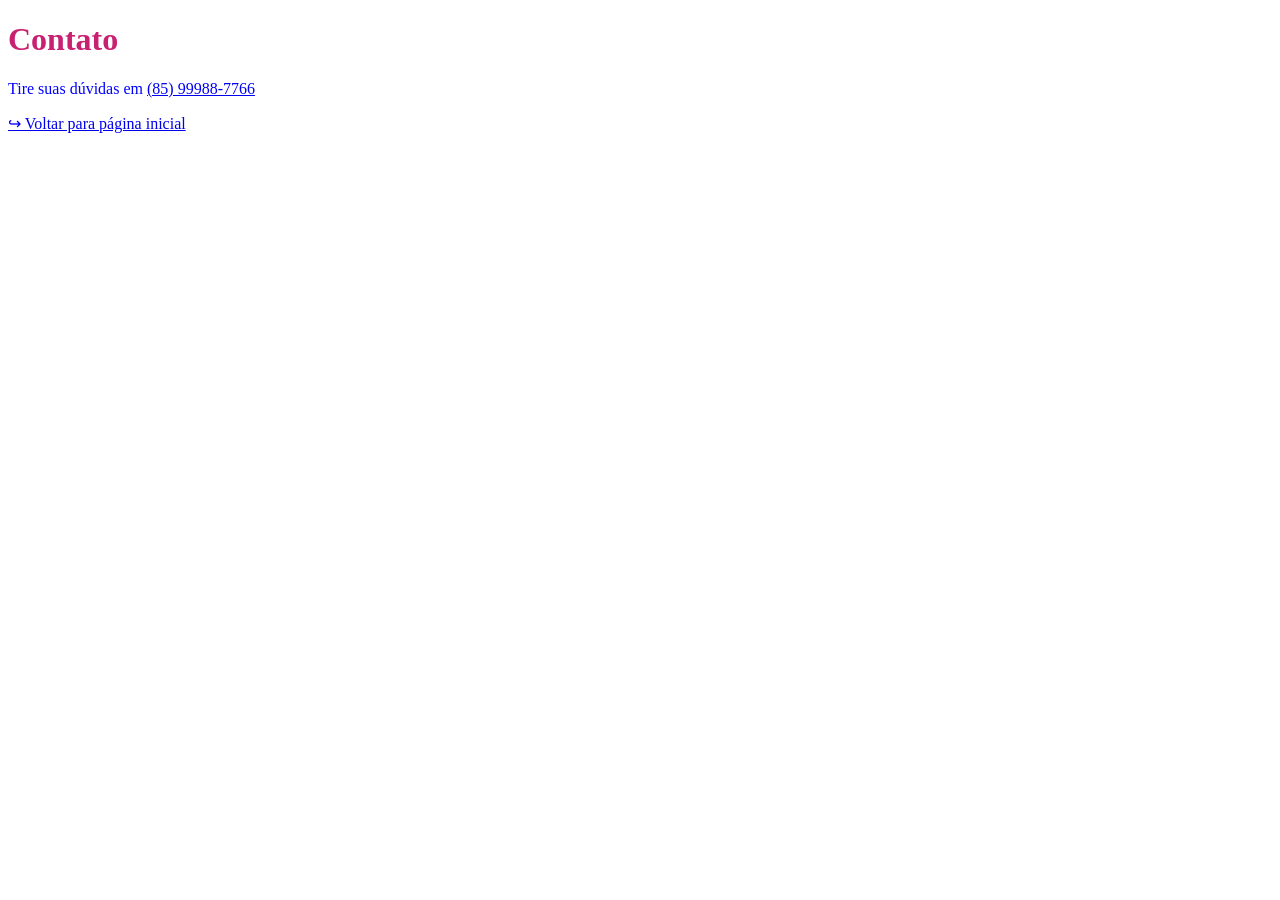
==== contato.html @ e02f14fe "feat: implementar estilo básico" ====
<!doctype html>

<html>
    <head>
        <meta charset="utf-8" />
        <title>Bikcraft</title>
        <link rel="stylesheet" href="style.css">
    </head>
    <body>
        <h1>Contato</h1>
        <p class="p-blue">Tire suas dúvidas em <a href="tel:+5585999887766">(85) 99988-7766</a></p>
        <a href="./index.html">↪ Voltar para página inicial</a>
    </body>
</html>
---- style.css ----
h1 {color: #c92171;}

.p-red {color: #ff0000}
.p-blue {color: #00f}
.p-font-11 {font-size: 11px;}
.p-font-18 {font-size: 18px;}
button {
    width: 150px;
    height: 50px;
    background-color: #c92071;
    color: #fff;
    border-radius: 10px;
    font-size: 18px;
    cursor: pointer;
}
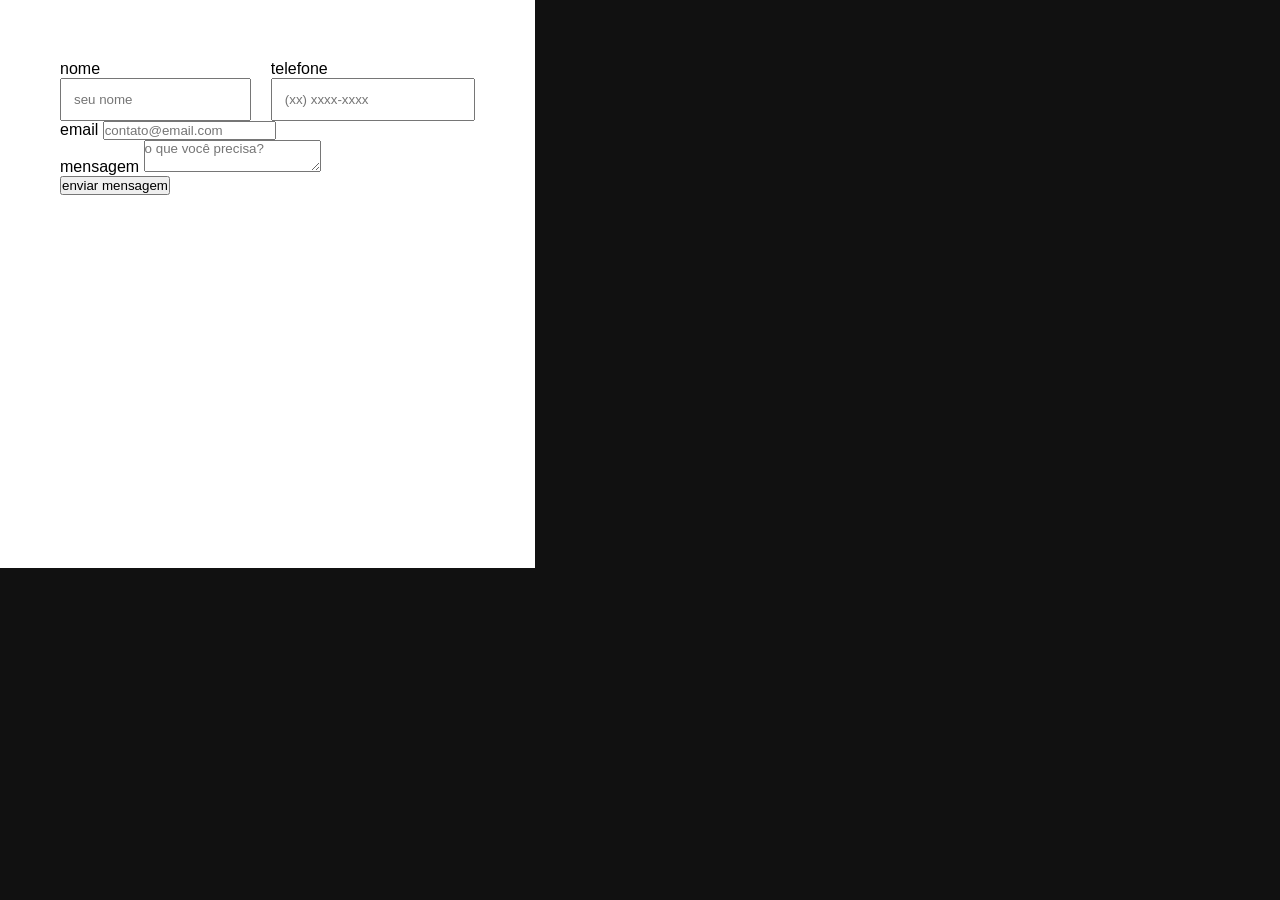
==== commit 8a3a1f66: "feat: implementar estilo básico" ====
--- a/contato.html
+++ b/contato.html
@@ -7,8 +7,26 @@
         <link rel="stylesheet" href="style.css">
     </head>
     <body>
-        <h1>Contato</h1>
-        <p class="p-blue">Tire suas dúvidas em <a href="tel:+5585999887766">(85) 99988-7766</a></p>
-        <a href="./index.html">↪ Voltar para página inicial</a>
+        <form>
+            <div class="primary-box">
+                <div>
+                    <label>nome</label>
+                    <input type="text" placeholder="seu nome" />
+                </div>
+                <div>
+                    <label>telefone</label>
+                    <input type="tel" placeholder="(xx) xxxx-xxxx" />
+                </div>
+            </div>
+            <div>
+                <label>email</label>
+                <input type="email" placeholder="contato@email.com">
+            </div>
+            <div>
+                <label>mensagem</label>
+                <textarea placeholder="o que você precisa?"></textarea>
+            </div>
+            <button>enviar mensagem</button>
+        </form>
     </body>
 </html>
--- a/style.css
+++ b/style.css
@@ -1,15 +1,28 @@
-h1 {color: #c92171;}
+* {
+    margin: 0;
+    padding: 0;
+    box-sizing: border-box;
+    font-family: sans-serif;
+}
 
-.p-red {color: #ff0000}
-.p-blue {color: #00f}
-.p-font-11 {font-size: 11px;}
-.p-font-18 {font-size: 18px;}
-button {
-    width: 150px;
-    height: 50px;
-    background-color: #c92071;
-    color: #fff;
-    border-radius: 10px;
-    font-size: 18px;
-    cursor: pointer;
-}+html, body { height: 100%; }
+
+body {
+    background-color: #111;
+}
+
+form {
+    background-color: #fff;
+    width: 535px;
+    height: 568.29px;
+    padding: 60px;
+}
+
+.primary-box {
+    display: flex;
+    gap: 20px;
+}
+
+.primary-box div input {
+    width: 100%;
+    padding: 12px;
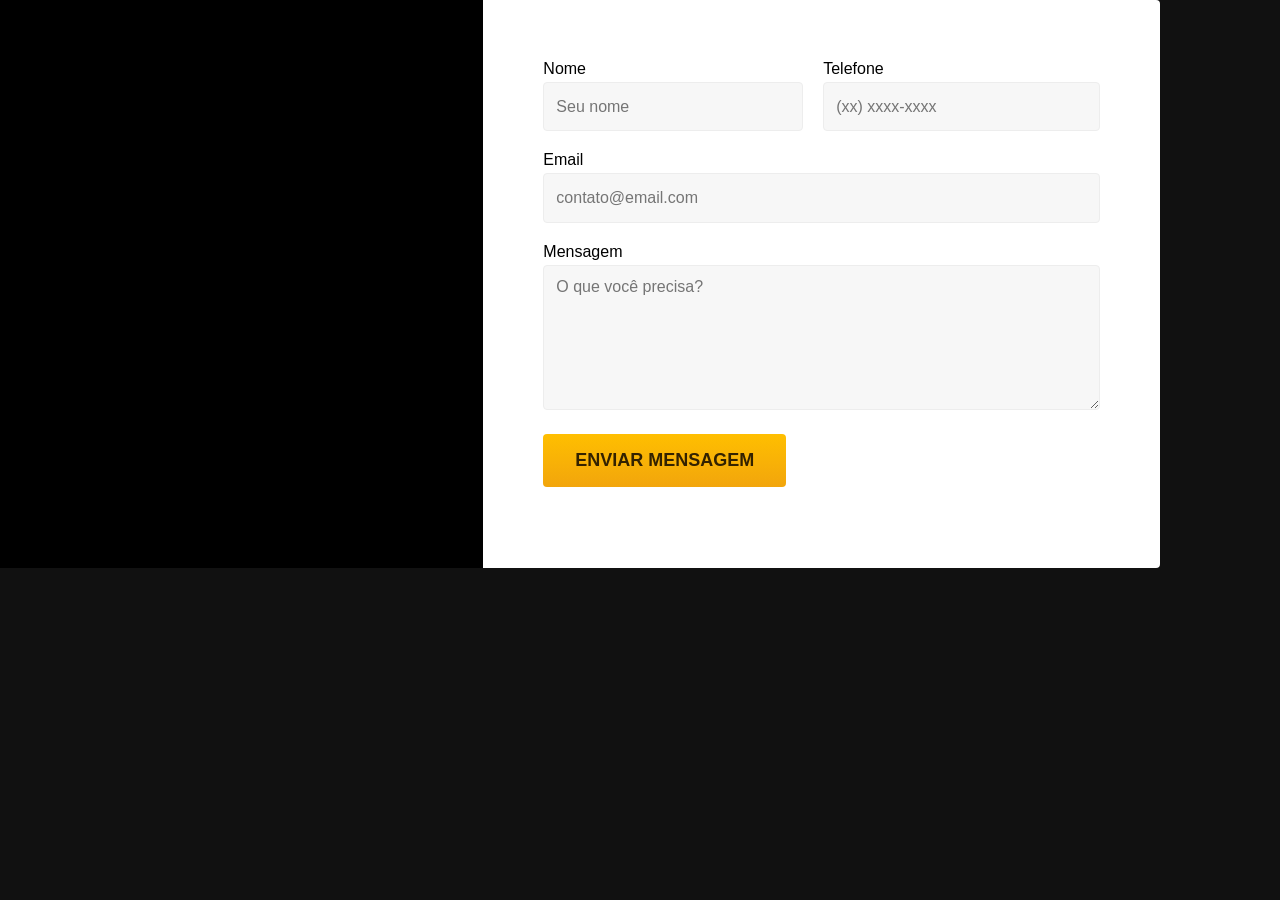
==== commit 9baa16e8: "up" ====
--- a/contato.html
+++ b/contato.html
@@ -7,26 +7,29 @@
         <link rel="stylesheet" href="style.css">
     </head>
     <body>
-        <form>
-            <div class="primary-box">
-                <div>
-                    <label>nome</label>
-                    <input type="text" placeholder="seu nome" />
+        <section>
+            <div class="address-box"></div>
+            <form>
+                <div class="primary-box">
+                    <div>
+                        <label>nome</label>
+                        <input type="text" placeholder="Seu nome" />
+                    </div>
+                    <div>
+                        <label>telefone</label>
+                        <input type="tel" placeholder="(xx) xxxx-xxxx" />
+                    </div>
                 </div>
-                <div>
-                    <label>telefone</label>
-                    <input type="tel" placeholder="(xx) xxxx-xxxx" />
+                <div class="secondary-box">
+                    <label>email</label>
+                    <input type="email" placeholder="contato@email.com">
                 </div>
-            </div>
-            <div>
-                <label>email</label>
-                <input type="email" placeholder="contato@email.com">
-            </div>
-            <div>
-                <label>mensagem</label>
-                <textarea placeholder="o que você precisa?"></textarea>
-            </div>
-            <button>enviar mensagem</button>
-        </form>
+                <div class="third-box">
+                    <label>mensagem</label>
+                    <textarea placeholder="O que você precisa?"></textarea>
+                </div>
+                <button>enviar mensagem</button>
+            </form>
+        </section>
     </body>
 </html>
--- a/style.css
+++ b/style.css
@@ -11,11 +11,24 @@
     background-color: #111;
 }
 
+section {
+    display: flex;
+}
+.address-box {
+    background-color: #000;
+    width: 483.33px;
+    height: 568.29px;
+}
+
 form {
     background-color: #fff;
-    width: 535px;
-    height: 568.29px;
+    width: 676.67px;
     padding: 60px;
+    display: flex;
+    flex-direction: column;
+    gap: 20px;
+    border-top-right-radius: 4px;
+    border-bottom-right-radius: 4px;
 }
 
 .primary-box {
@@ -23,6 +36,52 @@
     gap: 20px;
 }
 
-.primary-box div input {
+.primary-box div label, 
+.secondary-box label, 
+.third-box label {
+    display: inline-block;
+    margin-bottom: 4px;
+    text-transform: capitalize;
+}
+
+.primary-box div input,
+.secondary-box input,
+.third-box textarea {
     width: 100%;
-    padding: 12px;+    height: 49.33px;
+    padding: 12px;
+    font-size: 16px;
+    border-radius: 4px;
+    border: 1px solid #ededed;
+    background-color: #f7f7f7;
+}
+
+.third-box textarea{
+    height: 145.33px;
+}
+
+.primary-box div input:focus,
+.secondary-box input:focus, 
+.third-box textarea:focus {
+    outline: none;
+    border-color: #ffbb00;
+    background-color: #fff;
+    box-shadow: 0 0 0 2px #fea;
+}
+
+button {
+    text-transform: uppercase;
+    font-size: 18px;
+    font-weight: 600;
+    background: linear-gradient(#ffbf00, #f2a50c);
+    color: #320;
+    width: fit-content;
+    padding: 16px 32px;
+    border: none;
+    border-radius: 4px;
+    cursor: pointer;
+}
+
+button:hover {
+    background: linear-gradient(#ffb60d, #e59317);
+}
